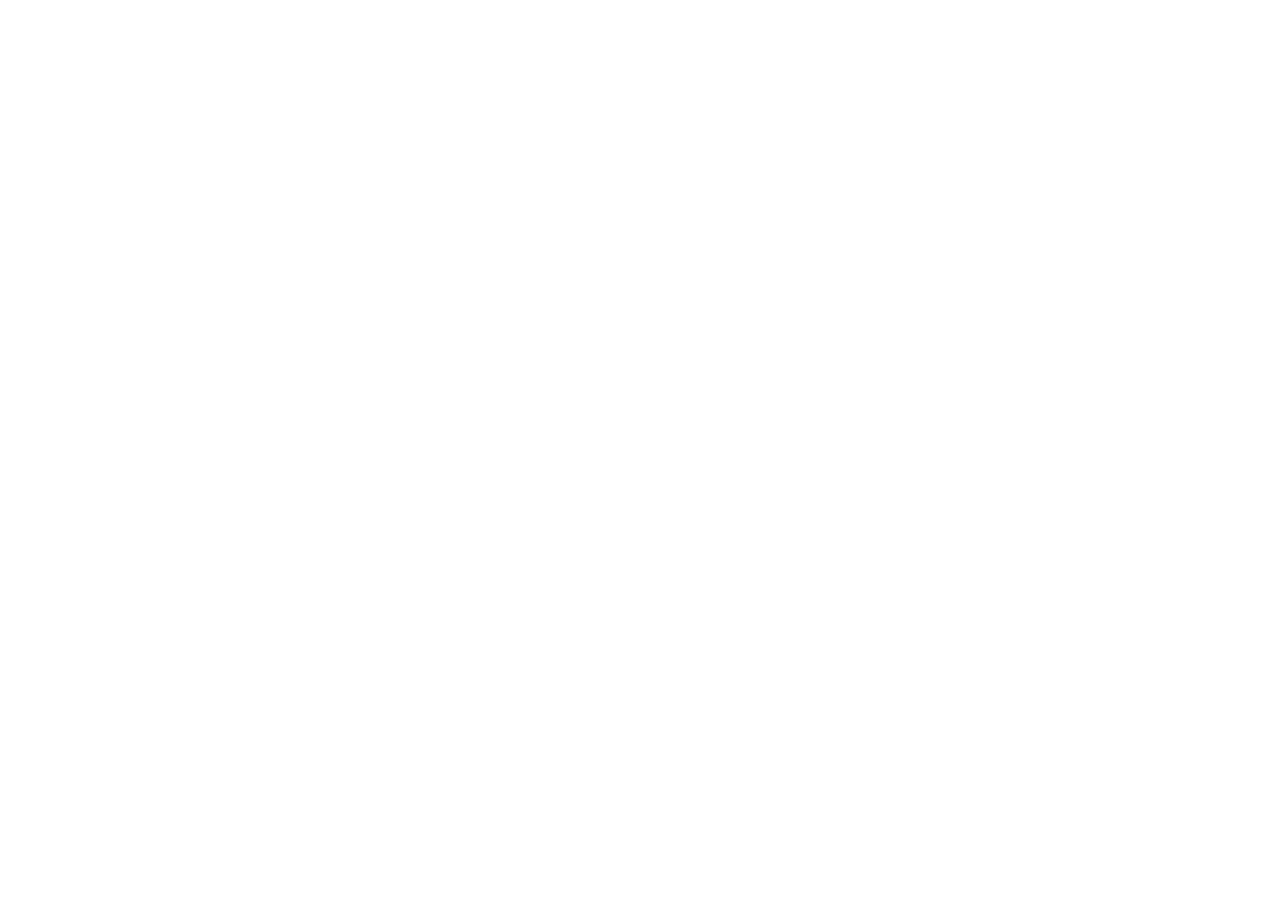
==== template.html @ 68c7a3a8 "Initial commit" ====
<!DOCTYPE html>
<html lang="en">

<head>
    <title>My BCIT Project</title>
    <meta name="comp1800 template" content="My 1800 App">

    <!------------------------>
    <!-- Required meta tags -->
    <!------------------------>
    <meta charset="utf-8">
    <meta name="viewport" content="width=device-width, initial-scale=1">

    <!------------------------------------------>
    <!-- Bootstrap Library CSS JS CDN go here -->
    <!------------------------------------------>
    <link href="https://cdn.jsdelivr.net/npm/bootstrap@5.3.2/dist/css/bootstrap.min.css" rel="stylesheet"
        integrity="sha384-T3c6CoIi6uLrA9TneNEoa7RxnatzjcDSCmG1MXxSR1GAsXEV/Dwwykc2MPK8M2HN" crossorigin="anonymous">
    <script src="https://cdn.jsdelivr.net/npm/bootstrap@5.3.2/dist/js/bootstrap.bundle.min.js"
        integrity="sha384-C6RzsynM9kWDrMNeT87bh95OGNyZPhcTNXj1NW7RuBCsyN/o0jlpcV8Qyq46cDfL" crossorigin="anonymous">
    </script>

    <!-------------------------------------------------------->
    <!-- Firebase 8 Library related CSS, JS, JQuery go here -->
    <!-------------------------------------------------------->
    <!-- <script src="https://ajax.googleapis.com/ajax/libs/jquery/3.5.1/jquery.min.js"></script> -->
    <!-- <script src="https://www.gstatic.com/firebasejs/8.10.0/firebase-app.js"></script> -->
    <!-- <script src="https://www.gstatic.com/firebasejs/8.10.0/firebase-firestore.js"></script> -->
    <!-- <script src="https://www.gstatic.com/firebasejs/8.10.0/firebase-auth.js"></script> -->
    <!-- <script src="https://www.gstatic.com/firebasejs/ui/4.8.1/firebase-ui-auth.js"></script>  -->
    <!-- <link type="text/css" rel="stylesheet" href="https://www.gstatic.com/firebasejs/ui/4.8.1/firebase-ui-auth.css" /> -->
    <!-- <script src="https://www.gstatic.com/firebasejs/8.10.0/firebase-storage.js"></script>-->

    <!-------------------------------------------->
    <!-- Other libraries and styles of your own -->
    <!-------------------------------------------->
    <!-- <link href="https://fonts.googleapis.com/icon?family=Material+Icons" rel="stylesheet"> -->
    <!-- <link rel="stylesheet" href="./styles/style.css"> -->

</head>

<body>
    <!------------------------------>
    <!-- Your HTML Layout go here -->
    <!------------------------------>

    <!-- our own navbar goes here -->
    <!-- <nav id="navbarPlaceholder"></nav> -->

    <!-- the body of your page goes here -->
    <!-- stuff -->

    <!-- our own footer goes here-->
    <!-- <nav id="footerPlaceholder"></nav> -->

    <!---------------------------------------------->
    <!-- Your own JavaScript functions go here    -->
    <!---------------------------------------------->
    <!-- <script src="./scripts/firebaseAPI_TEAM99.js"></script> -->
    <!-- <script src="./scripts/skeleton.js"></script> -->
    <!-- <script src="./scripts/script.js"></script> -->

</body>

</html>
---- styles/style.css ----
/*-------------------------------------
 * customize material design icon sizes 
 *-------------------------------------
 */

.material-icons.md-18 { font-size: 18px; }
.material-icons.md-24 { font-size: 24px; }
.material-icons.md-36 { font-size: 36px; }
.material-icons.md-48 { font-size: 48px; }

.responsive {
    width: 100%;
    height: auto;
  }
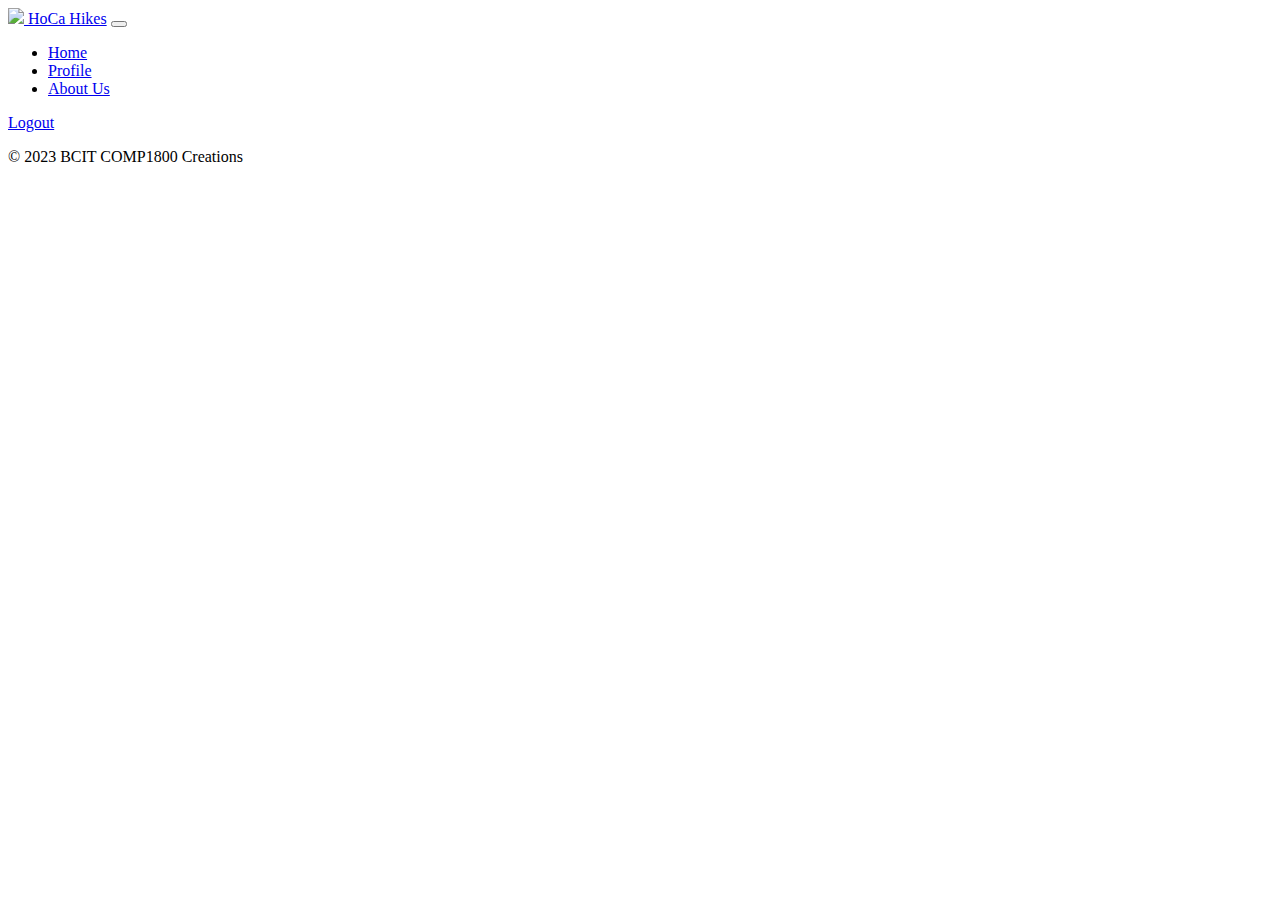
==== commit 683ec2b2: "Add navbar and footer" ====
--- a/template.html
+++ b/template.html
@@ -23,14 +23,13 @@
     <!-------------------------------------------------------->
     <!-- Firebase 8 Library related CSS, JS, JQuery go here -->
     <!-------------------------------------------------------->
-    <!-- <script src="https://ajax.googleapis.com/ajax/libs/jquery/3.5.1/jquery.min.js"></script> -->
-    <!-- <script src="https://www.gstatic.com/firebasejs/8.10.0/firebase-app.js"></script> -->
-    <!-- <script src="https://www.gstatic.com/firebasejs/8.10.0/firebase-firestore.js"></script> -->
-    <!-- <script src="https://www.gstatic.com/firebasejs/8.10.0/firebase-auth.js"></script> -->
-    <!-- <script src="https://www.gstatic.com/firebasejs/ui/4.8.1/firebase-ui-auth.js"></script>  -->
-    <!-- <link type="text/css" rel="stylesheet" href="https://www.gstatic.com/firebasejs/ui/4.8.1/firebase-ui-auth.css" /> -->
-    <!-- <script src="https://www.gstatic.com/firebasejs/8.10.0/firebase-storage.js"></script>-->
-
+    <script src="https://ajax.googleapis.com/ajax/libs/jquery/3.5.1/jquery.min.js"></script>
+    <script src="https://www.gstatic.com/firebasejs/8.10.0/firebase-app.js"></script>
+    <script src="https://www.gstatic.com/firebasejs/8.10.0/firebase-firestore.js"></script>
+    <script src="https://www.gstatic.com/firebasejs/8.10.0/firebase-auth.js"></script>
+    <script src="https://www.gstatic.com/firebasejs/ui/4.8.1/firebase-ui-auth.js"></script>
+    <link type="text/css" rel="stylesheet" href="https://www.gstatic.com/firebasejs/ui/4.8.1/firebase-ui-auth.css" />
+    <script src="https://www.gstatic.com/firebasejs/8.10.0/firebase-storage.js"></script>
     <!-------------------------------------------->
     <!-- Other libraries and styles of your own -->
     <!-------------------------------------------->
@@ -45,19 +44,19 @@
     <!------------------------------>
 
     <!-- our own navbar goes here -->
-    <!-- <nav id="navbarPlaceholder"></nav> -->
+    <nav id="navbarPlaceholder"></nav>
 
     <!-- the body of your page goes here -->
     <!-- stuff -->
 
     <!-- our own footer goes here-->
-    <!-- <nav id="footerPlaceholder"></nav> -->
+    <nav id="footerPlaceholder"></nav>
 
     <!---------------------------------------------->
     <!-- Your own JavaScript functions go here    -->
     <!---------------------------------------------->
-    <!-- <script src="./scripts/firebaseAPI_TEAM99.js"></script> -->
-    <!-- <script src="./scripts/skeleton.js"></script> -->
+    <script src="./scripts/firebaseAPI_TEAM99.js"></script>
+    <script src="./scripts/skeleton.js"></script>
     <!-- <script src="./scripts/script.js"></script> -->
 
 </body>
